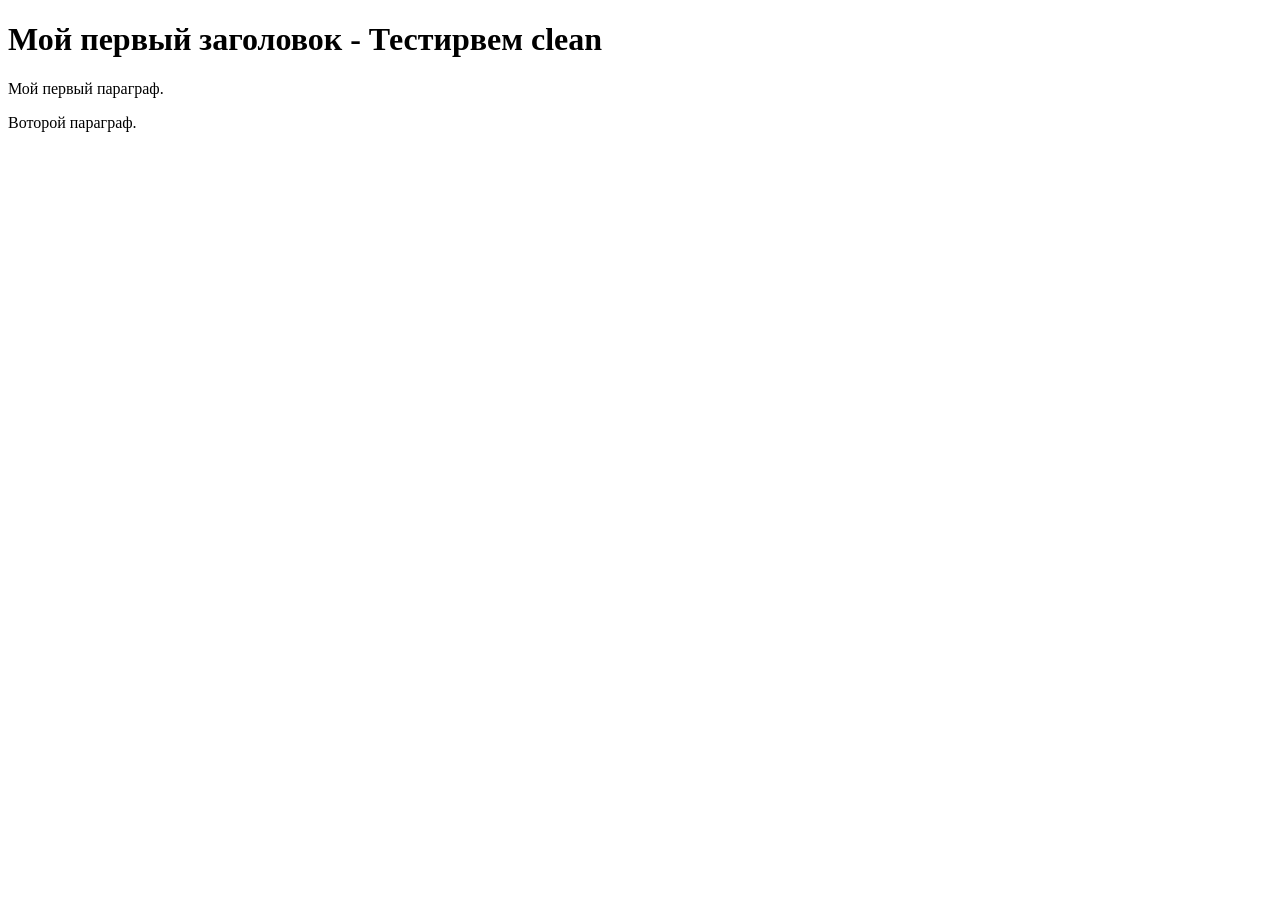
==== web_page/index.html @ 460c1ad4 "Перенос файлов в папки" ====
<!DOCTYPE html>
<html>
<head>
	<title>Страница 1 (Индексы)</title>
	<link rel="stylesheet" href="styles.css">
</head>
<body>
	<h1>Мой первый заголовок - Тестирвем clean</h1>
	<p>Мой первый параграф.</p>
	<p>Воторой параграф.</p>
</body>
</html>
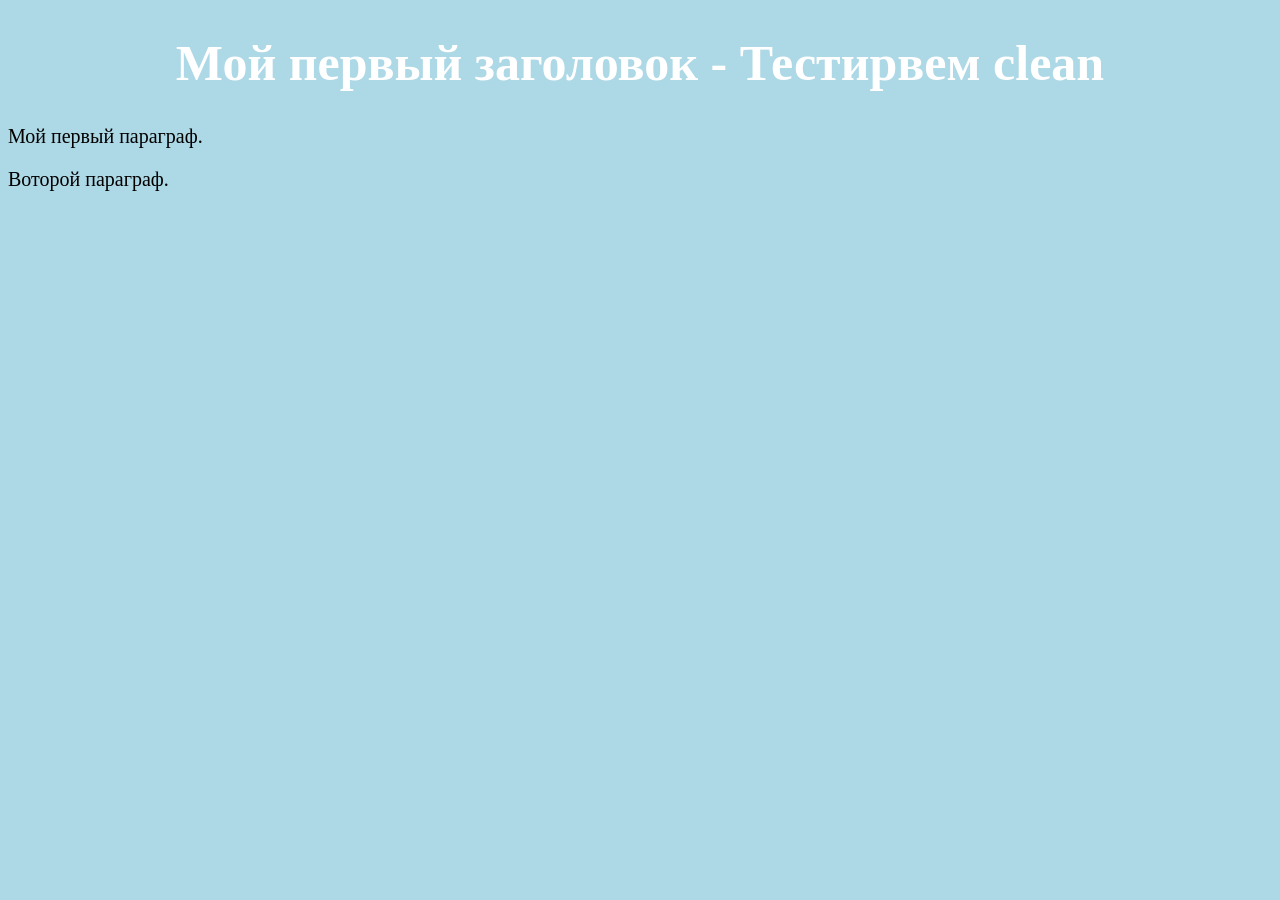
==== commit 661ea96b: "Переименование папки Переименовали папку styles в css" ====
--- a/web_page/index.html
+++ b/web_page/index.html
@@ -2,7 +2,7 @@
 <html>
 <head>
 	<title>Страница 1 (Индексы)</title>
-	<link rel="stylesheet" href="styles.css">
+	<link rel="stylesheet" href="../css/styles.css">
 </head>
 <body>
 	<h1>Мой первый заголовок - Тестирвем clean</h1>
--- a/css/styles.css
+++ b/css/styles.css
@@ -0,0 +1,17 @@
+body {
+	background-color: lightblue;
+}
+h1 {
+	color: white;
+	text-align: center;
+}
+p {
+	font-family: verdana;
+	font-size: 20px;
+}
+h1 {
+	font-size: 50px;
+}
+h3 {
+	font-size: 22px;
+}
